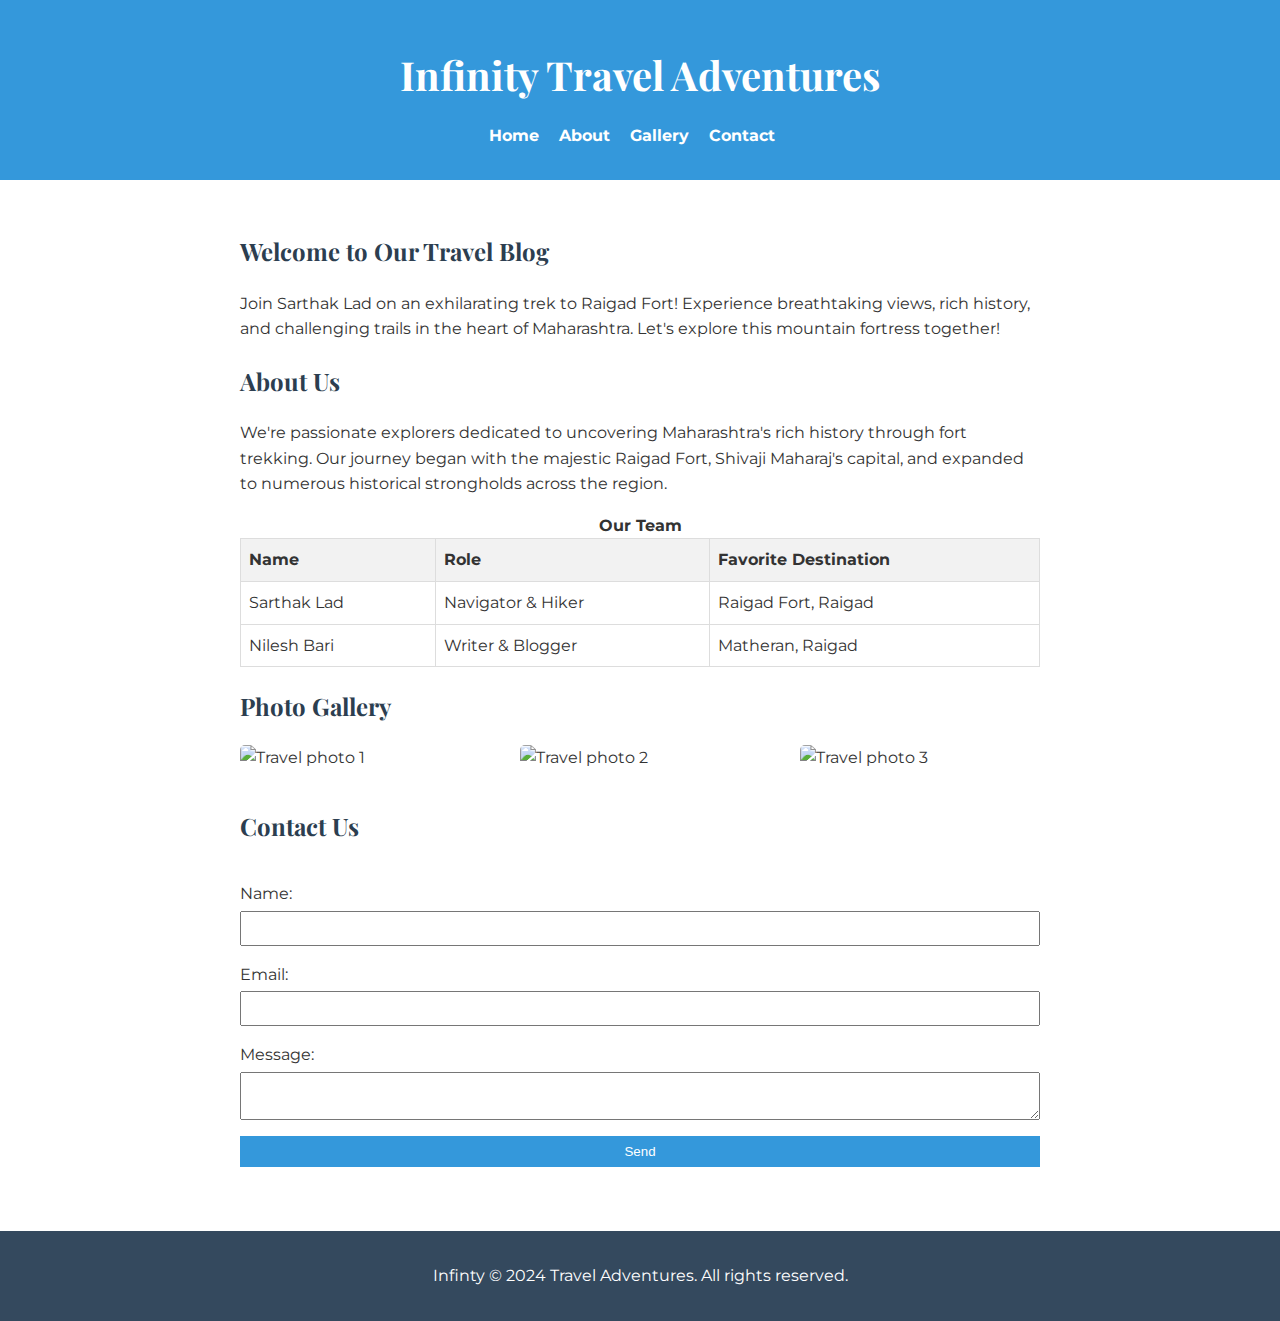
==== index.html @ bd55fbe6 "Update and rename index-4.html to index.html" ====
<!DOCTYPE html>
<html lang="en">

<head>
    <meta charset="UTF-8">
    <meta name="viewport" content="width=device-width, initial-scale=1.0">
    <title>Infinity Travel Adventures</title>
    <link rel="stylesheet" href="style-4.css">
    <link href="https://fonts.googleapis.com/css2?family=Montserrat:wght@400;700&family=Playfair+Display:ital@0;1&display=swap" rel="stylesheet">
</head>

<body>
    <header>
        <h1>Infinity Travel Adventures</h1>
        <nav>
            <ul>
                <li><a href="#home">Home</a></li>
                <li><a href="#about">About</a></li>
                <li><a href="#gallery">Gallery</a></li>
                <li><a href="#contact">Contact</a></li>
            </ul>
        </nav>
    </header>

    <main>
        <section id="home">
            <h2>Welcome to Our Travel Blog</h2>
            <p>Join Sarthak Lad on an exhilarating trek to Raigad Fort! Experience breathtaking views, rich history, and challenging trails in the heart of Maharashtra. Let's explore this mountain fortress together!</p>
        </section>

        <section id="about">
            <h2>About Us</h2>
            <p>We're passionate explorers dedicated to uncovering Maharashtra's rich history through fort trekking. Our journey began with the majestic Raigad Fort, Shivaji Maharaj's capital, and expanded to numerous historical strongholds across the region.</p>
            <table>
                <caption><b>Our Team</b></caption>
                <tr>
                    <th>Name</th>
                    <th>Role</th>
                    <th>Favorite Destination</th>
                </tr>
                <tr>
                    <td>Sarthak Lad</td>
                    <td>Navigator & Hiker</td>
                    <td>Raigad Fort, Raigad</td>
                </tr>
                <tr>
                    <td>Nilesh Bari</td>
                    <td>Writer & Blogger</td>
                    <td>Matheran, Raigad</td>
                </tr>
            </table>
        </section>

        <section id="gallery">
            <h2>Photo Gallery</h2>
            <div class="gallery-container">
                <img src="https://dynamic-media-cdn.tripadvisor.com/media/photo-o/06/91/5b/bd/takmok-tok.jpg?w=500&h=400&s=1" alt="Travel photo 1">
                <img src="https://5.imimg.com/data5/WL/YE/GLADMIN-47728331/lonavala-tour-500x500.png" alt="Travel photo 2">
                <img src="https://www.oyorooms.com/travel-guide/travel-guide/wp-content/uploads/sites/7/2020/01/Raigad1.jpg" alt="Travel photo 3">
            </div>
        </section>

        <section id="contact">
            <h2>Contact Us</h2>
            <form>
                <label for="name">Name:</label>
                <input type="text" id="name" name="name" required>

                <label for="email">Email:</label>
                <input type="email" id="email" name="email" required>

                <label for="message">Message:</label>
                <textarea id="message" name="message" required></textarea>

                <button type="submit">Send</button>
            </form>
        </section>
    </main>

    <footer>
        <p>Infinty &copy; 2024 Travel Adventures. All rights reserved.</p>
    </footer>
</body>

</html>
---- style-4.css ----
body {
    font-family: 'Montserrat', sans-serif;
    line-height: 1.6;
    margin: 0;
    padding: 0;
    color: #333;
}

header {
    background-color: #3498db;
    color: white;
    text-align: center;
    padding: 1rem;
}

h1 {
    font-family: 'Playfair Display', serif;
    font-size: 2.5rem;
    margin-bottom: 0.5rem;
}

nav ul {
    list-style-type: none;
    padding: 0;
}

nav ul li {
    display: inline;
    margin-right: 1rem;
}

nav a {
    color: white;
    text-decoration: none;
    font-weight: bold;
}

main {
    max-width: 800px;
    margin: 0 auto;
    padding: 2rem;
}

h2 {
    font-family: 'Playfair Display', serif;
    color: #2c3e50;
}

table {
    width: 100%;
    border-collapse: collapse;
    margin-top: 1rem;
}

table,
th,
td {
    border: 1px solid #ddd;
}

th,
td {
    padding: 0.5rem;
    text-align: left;
}

th {
    background-color: #f2f2f2;
}

.gallery-container {
    display: flex;
    justify-content: space-between;
    flex-wrap: wrap;
}

.gallery-container img {
    width: 30%;
    margin-bottom: 1rem;
    border-radius: 5px;
}

form {
    display: flex;
    flex-direction: column;
}

label {
    margin-top: 1rem;
}

input,
textarea {
    padding: 0.5rem;
    margin-top: 0.25rem;
}

button {
    background-color: #3498db;
    color: white;
    border: none;
    padding: 0.5rem 1rem;
    margin-top: 1rem;
    cursor: pointer;
}

button:hover {
    background-color: #2980b9;
}

footer {
    background-color: #34495e;
    color: white;
    text-align: center;
    padding: 1rem;
    margin-top: 2rem;
}
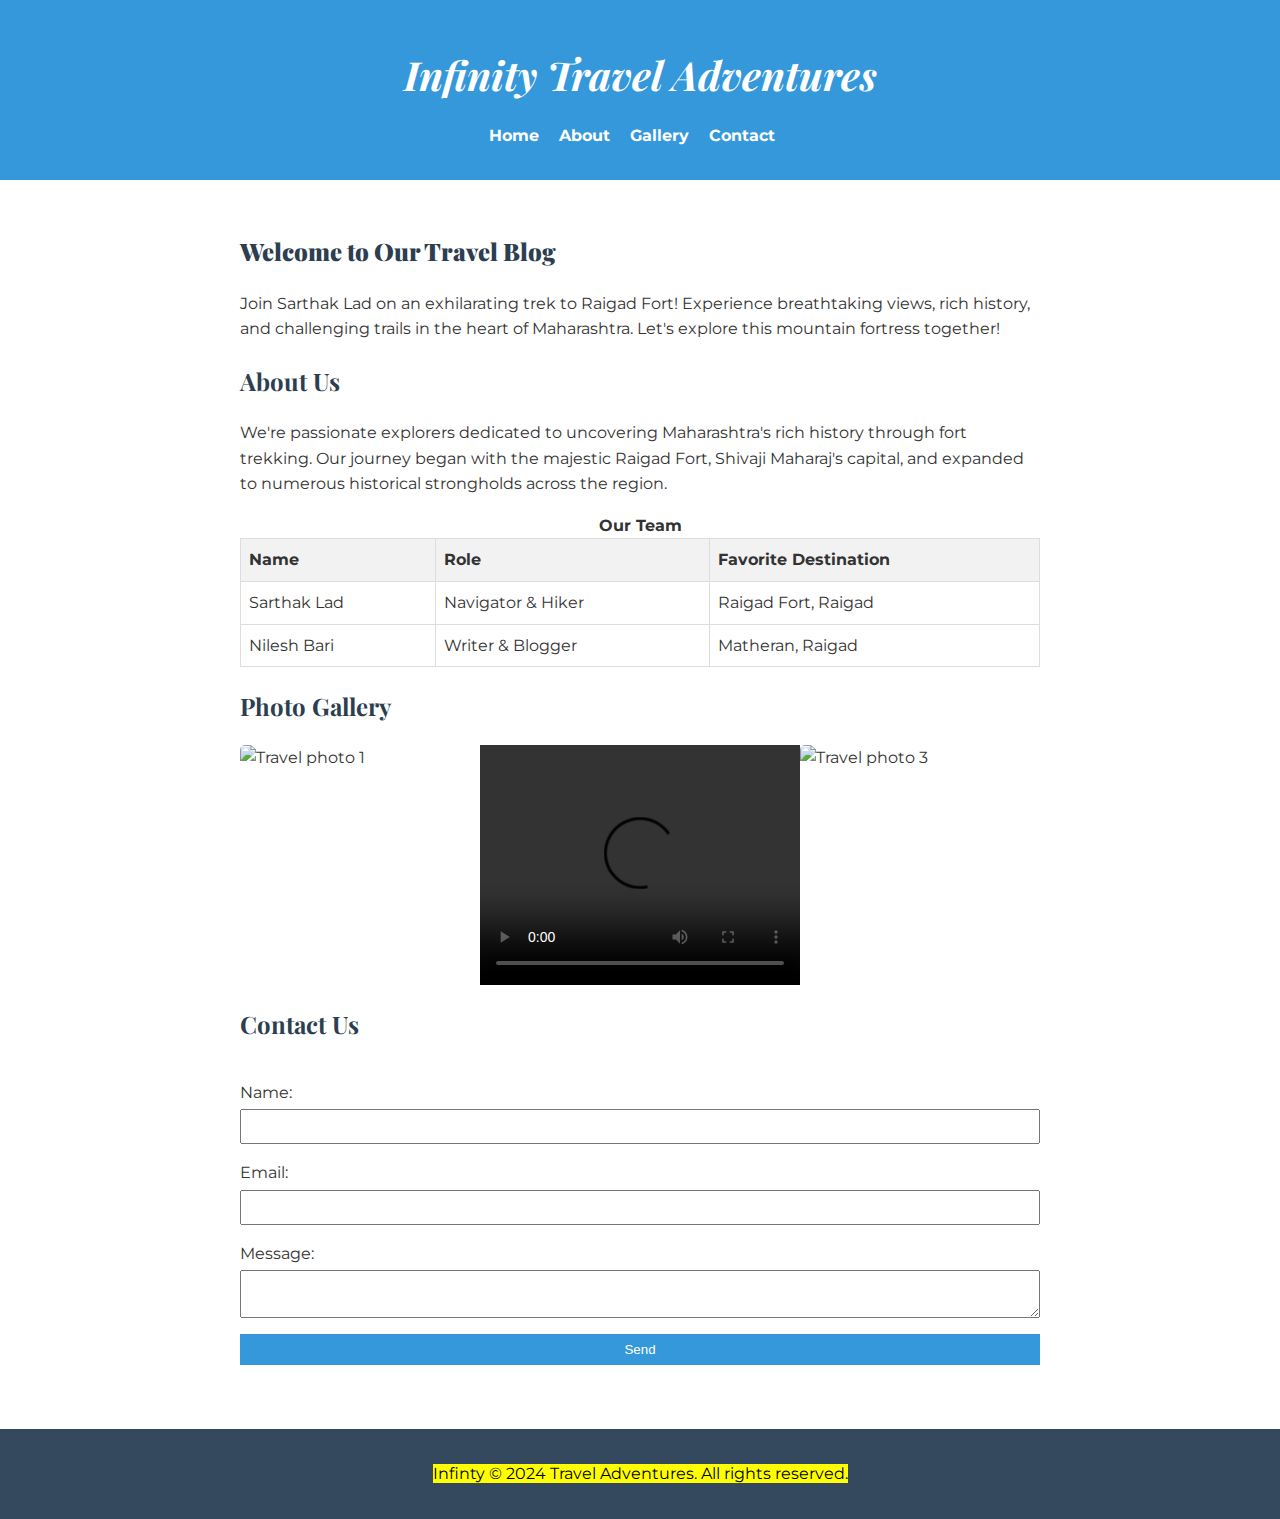
==== commit e9d36872: "Update index.html" ====
--- a/index.html
+++ b/index.html
@@ -11,7 +11,7 @@
 
 <body>
     <header>
-        <h1>Infinity Travel Adventures</h1>
+        <h1><em>Infinity Travel Adventures</em></h1>
         <nav>
             <ul>
                 <li><a href="#home">Home</a></li>
@@ -24,7 +24,7 @@
 
     <main>
         <section id="home">
-            <h2>Welcome to Our Travel Blog</h2>
+            <h2><strong>Welcome to Our Travel Blog</strong></h2>
             <p>Join Sarthak Lad on an exhilarating trek to Raigad Fort! Experience breathtaking views, rich history, and challenging trails in the heart of Maharashtra. Let's explore this mountain fortress together!</p>
         </section>
 
@@ -55,7 +55,9 @@
             <h2>Photo Gallery</h2>
             <div class="gallery-container">
                 <img src="https://dynamic-media-cdn.tripadvisor.com/media/photo-o/06/91/5b/bd/takmok-tok.jpg?w=500&h=400&s=1" alt="Travel photo 1">
-                <img src="https://5.imimg.com/data5/WL/YE/GLADMIN-47728331/lonavala-tour-500x500.png" alt="Travel photo 2">
+                <video width="320" height="240" controls>
+                    <source src="https://www.shutterstock.com/shutterstock/videos/3481919151/preview/stock-footage-aerial-view-of-salher-fort-mountain-located-in-nashik-district-maharashtra.webm" type="video/mp4">
+                </video>
                 <img src="https://www.oyorooms.com/travel-guide/travel-guide/wp-content/uploads/sites/7/2020/01/Raigad1.jpg" alt="Travel photo 3">
             </div>
         </section>
@@ -78,7 +80,7 @@
     </main>
 
     <footer>
-        <p>Infinty &copy; 2024 Travel Adventures. All rights reserved.</p>
+        <p><mark>Infinty &copy; 2024 Travel Adventures. All rights reserved.</mark></p>
     </footer>
 </body>
 
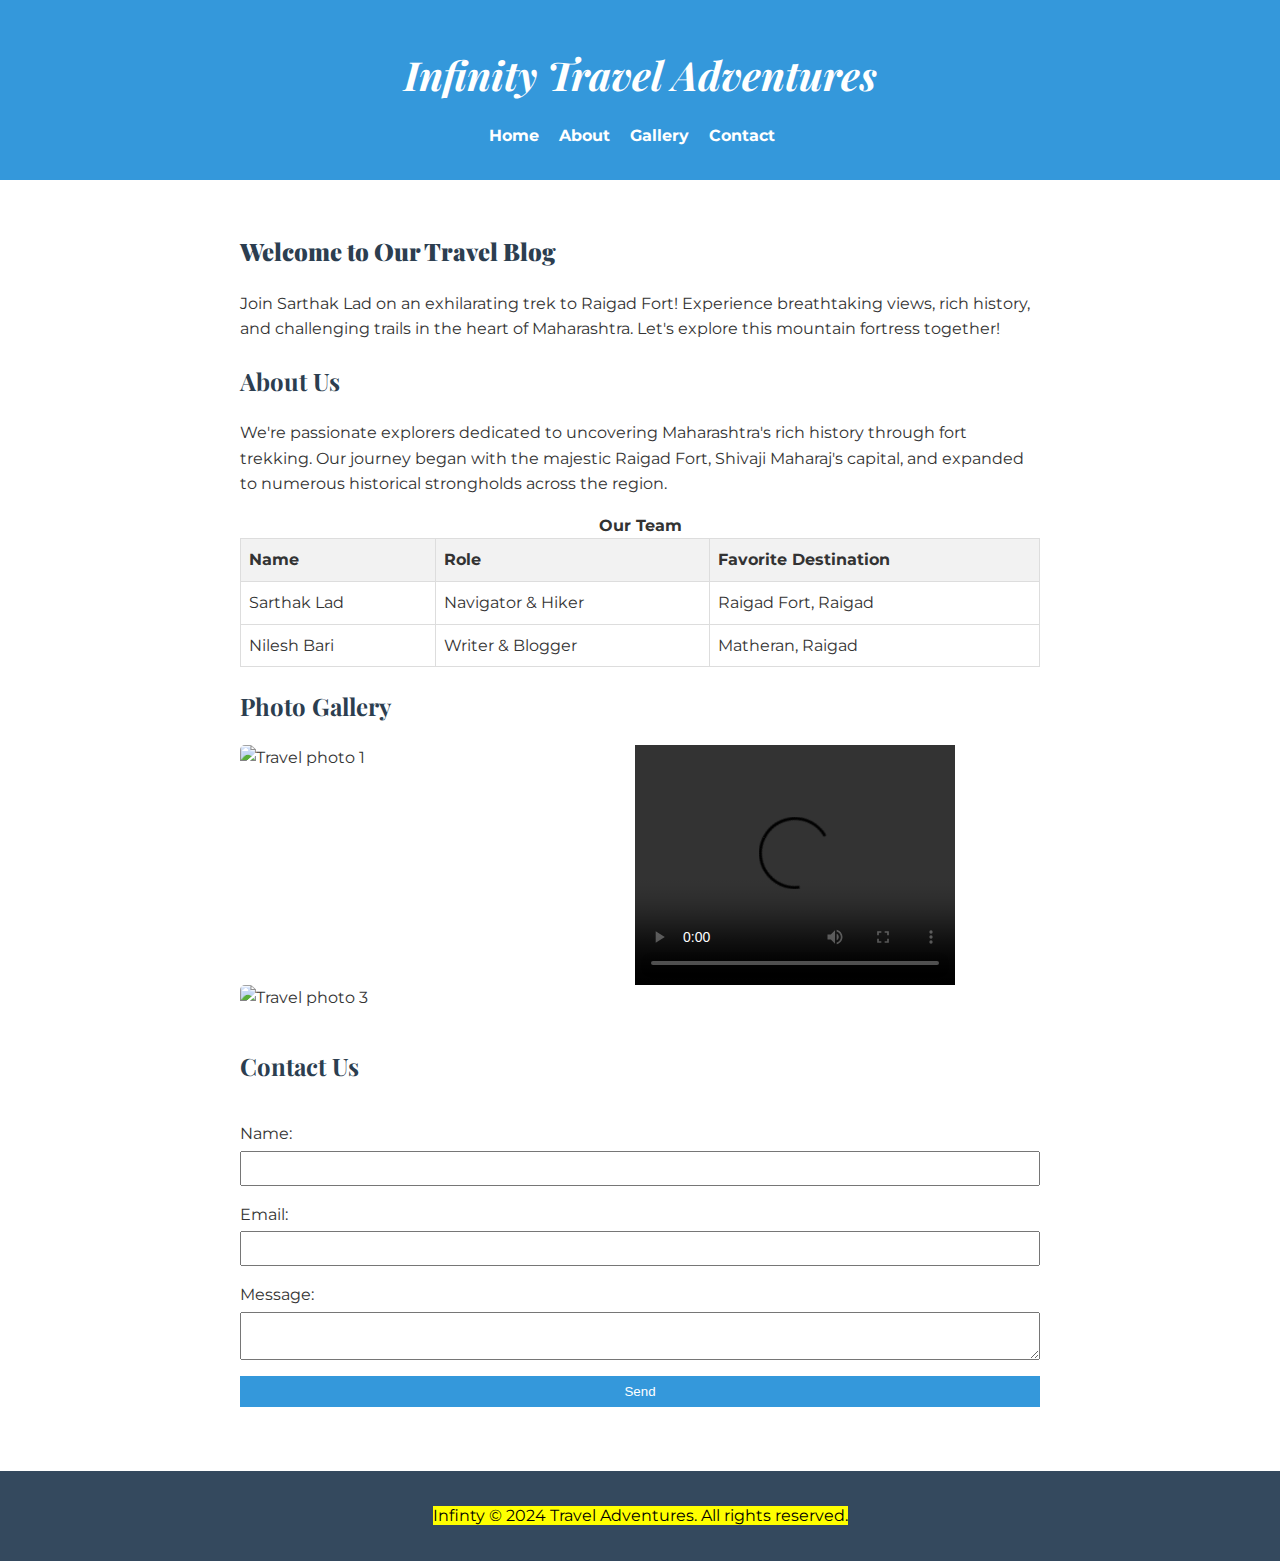
==== commit 158c3614: "Update index.html" ====
--- a/index.html
+++ b/index.html
@@ -54,10 +54,10 @@
         <section id="gallery">
             <h2>Photo Gallery</h2>
             <div class="gallery-container">
-                <img src="https://dynamic-media-cdn.tripadvisor.com/media/photo-o/06/91/5b/bd/takmok-tok.jpg?w=500&h=400&s=1" alt="Travel photo 1">
+                <img src="https://dynamic-media-cdn.tripadvisor.com/media/photo-o/06/91/5b/bd/takmok-tok.jpg?w=500&h=400&s=1" alt="Travel photo 1">&emsp;
                 <video width="320" height="240" controls>
                     <source src="https://www.shutterstock.com/shutterstock/videos/3481919151/preview/stock-footage-aerial-view-of-salher-fort-mountain-located-in-nashik-district-maharashtra.webm" type="video/mp4">
-                </video>
+                </video>&emsp;
                 <img src="https://www.oyorooms.com/travel-guide/travel-guide/wp-content/uploads/sites/7/2020/01/Raigad1.jpg" alt="Travel photo 3">
             </div>
         </section>
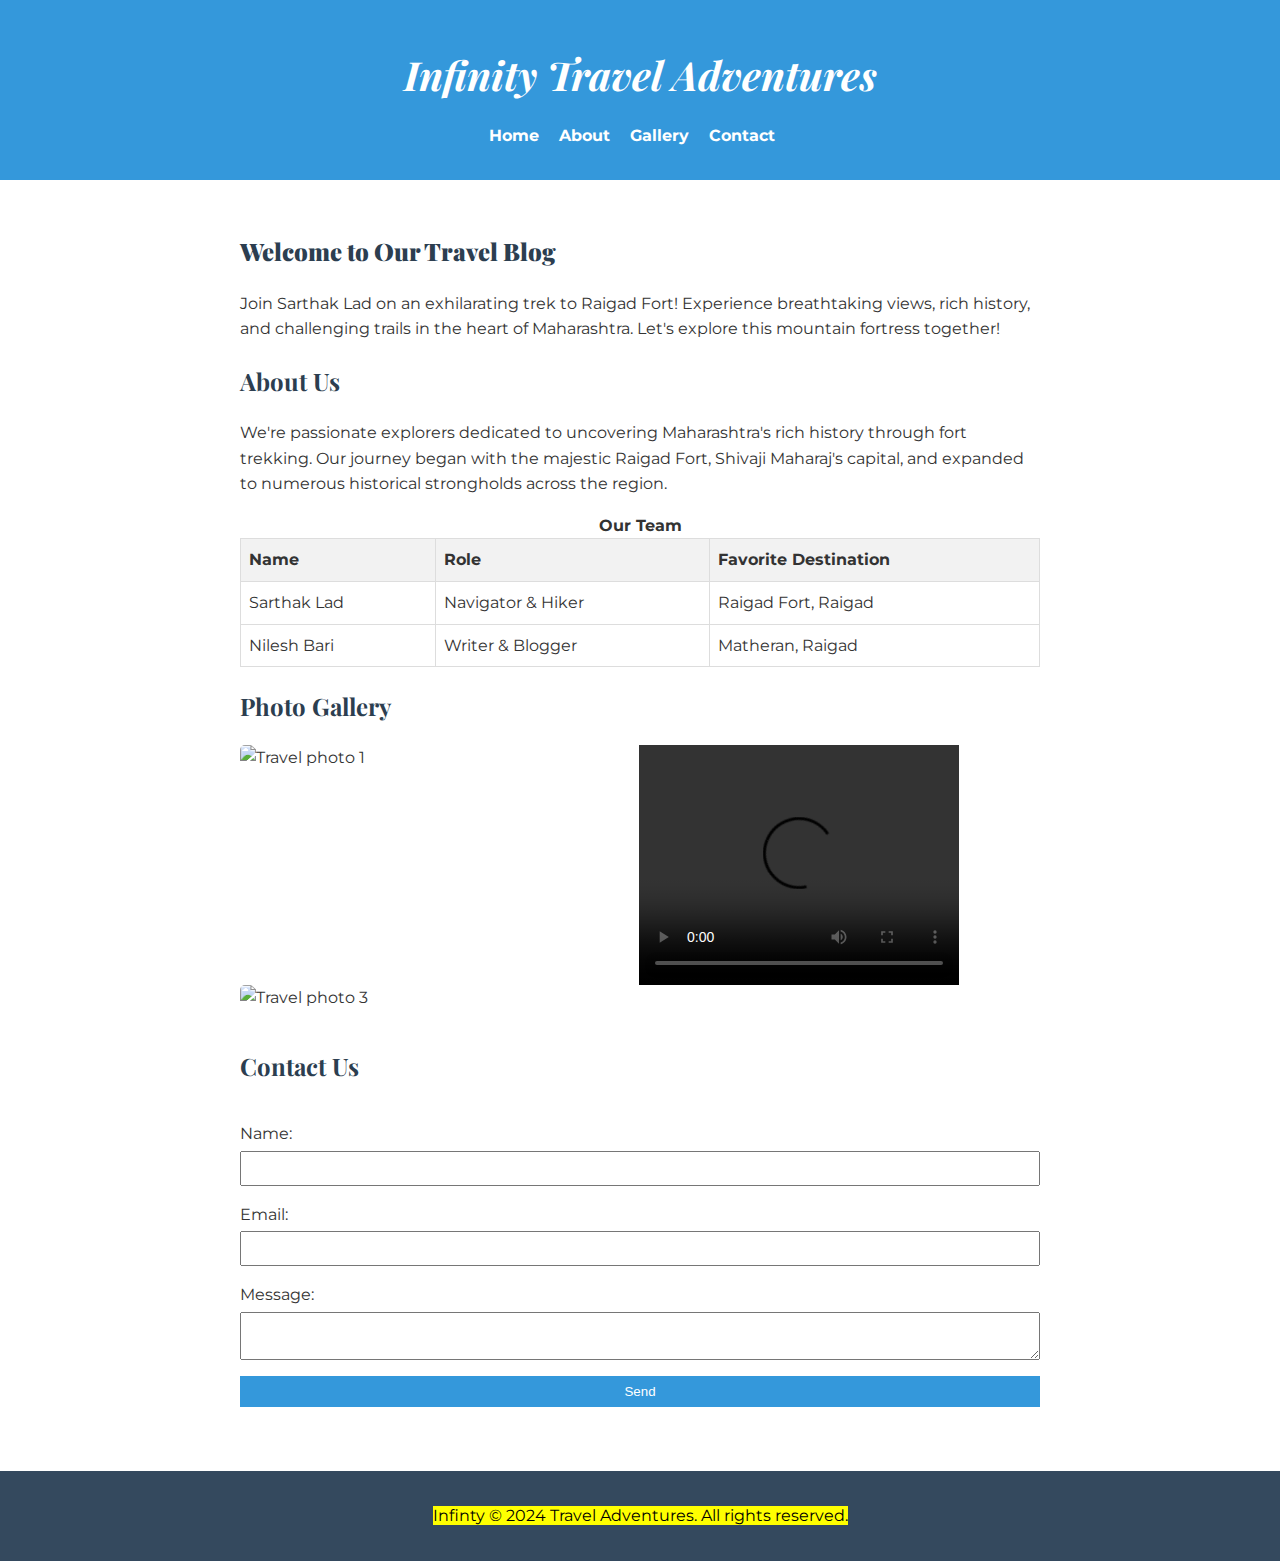
==== commit 25de7b74: "Update index.html" ====
--- a/index.html
+++ b/index.html
@@ -54,10 +54,10 @@
         <section id="gallery">
             <h2>Photo Gallery</h2>
             <div class="gallery-container">
-                <img src="https://dynamic-media-cdn.tripadvisor.com/media/photo-o/06/91/5b/bd/takmok-tok.jpg?w=500&h=400&s=1" alt="Travel photo 1">&emsp;
+                <img src="https://dynamic-media-cdn.tripadvisor.com/media/photo-o/06/91/5b/bd/takmok-tok.jpg?w=500&h=400&s=1" alt="Travel photo 1">&nbsp;
                 <video width="320" height="240" controls>
                     <source src="https://www.shutterstock.com/shutterstock/videos/3481919151/preview/stock-footage-aerial-view-of-salher-fort-mountain-located-in-nashik-district-maharashtra.webm" type="video/mp4">
-                </video>&emsp;
+                </video>&nbsp;
                 <img src="https://www.oyorooms.com/travel-guide/travel-guide/wp-content/uploads/sites/7/2020/01/Raigad1.jpg" alt="Travel photo 3">
             </div>
         </section>
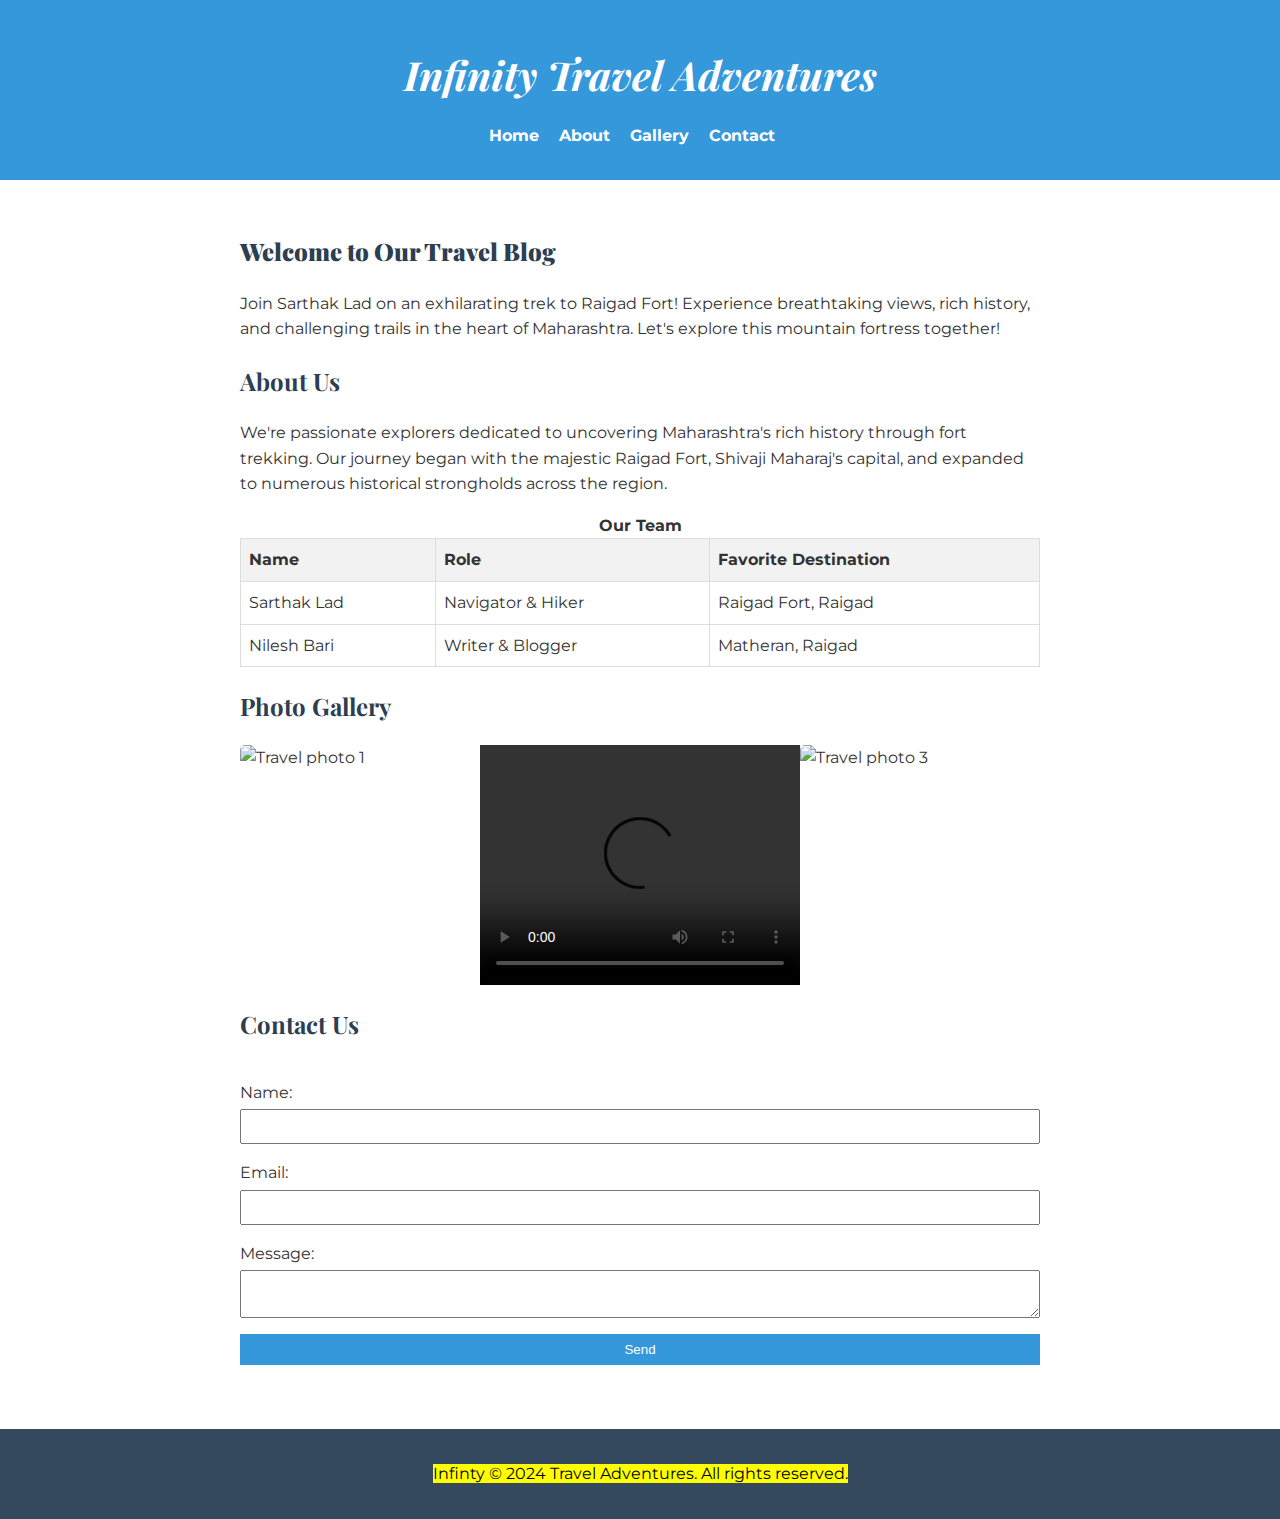
==== commit 3626b4ba: "Update index.html" ====
--- a/index.html
+++ b/index.html
@@ -54,10 +54,10 @@
         <section id="gallery">
             <h2>Photo Gallery</h2>
             <div class="gallery-container">
-                <img src="https://dynamic-media-cdn.tripadvisor.com/media/photo-o/06/91/5b/bd/takmok-tok.jpg?w=500&h=400&s=1" alt="Travel photo 1">&nbsp;
+                <img src="https://dynamic-media-cdn.tripadvisor.com/media/photo-o/06/91/5b/bd/takmok-tok.jpg?w=500&h=400&s=1" alt="Travel photo 1">
                 <video width="320" height="240" controls>
                     <source src="https://www.shutterstock.com/shutterstock/videos/3481919151/preview/stock-footage-aerial-view-of-salher-fort-mountain-located-in-nashik-district-maharashtra.webm" type="video/mp4">
-                </video>&nbsp;
+                </video>
                 <img src="https://www.oyorooms.com/travel-guide/travel-guide/wp-content/uploads/sites/7/2020/01/Raigad1.jpg" alt="Travel photo 3">
             </div>
         </section>
